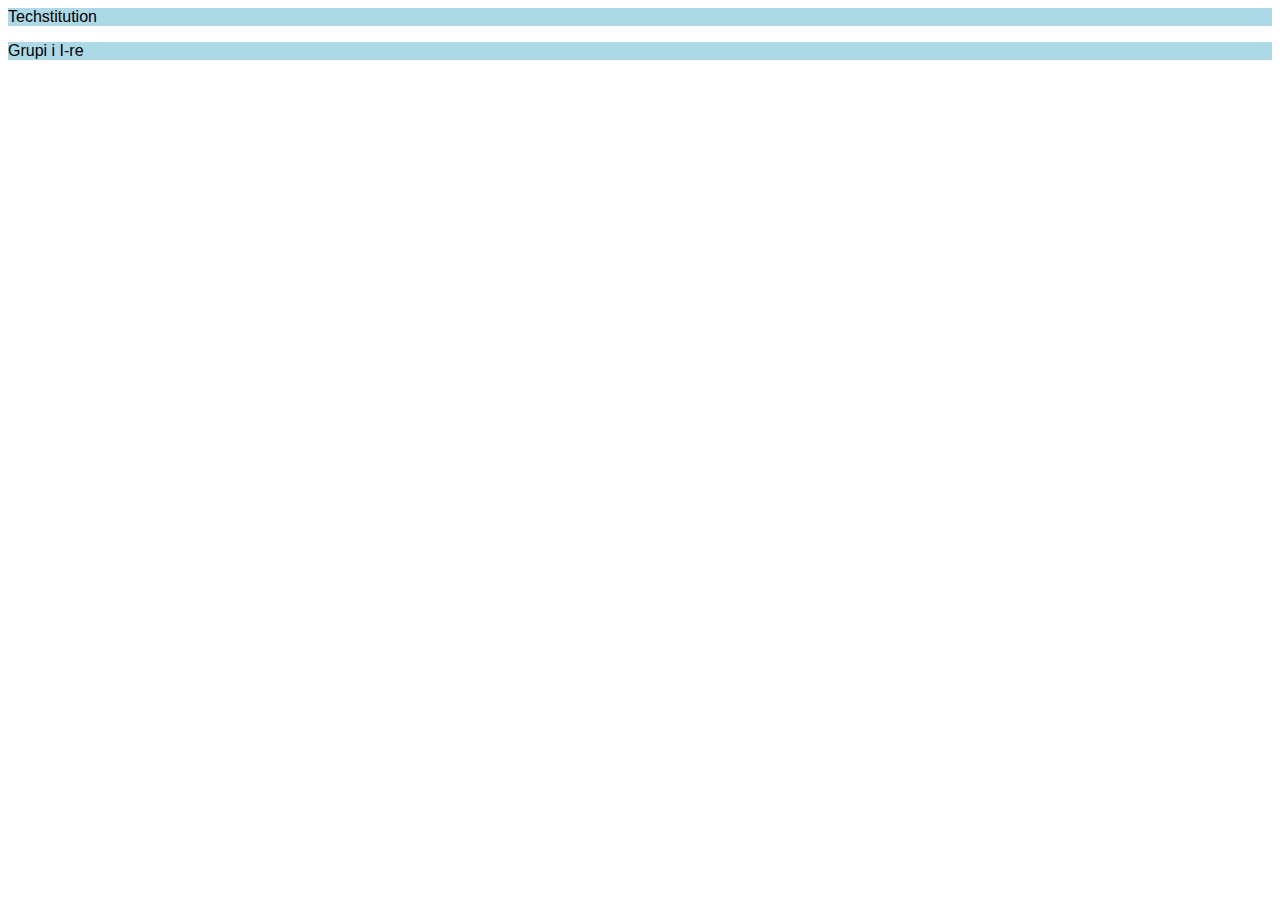
==== index.html @ 37b41392 "changes made" ====
<!doctypeoctype html>
<html>
<head>
<title>Page Title

</title>
<link rel="stylesheet" type="text/css" href="css/style.css">
</link>
<script type="text/javascript" src="js/script.js"></script>
</head>

<body>
<p id="techstitution" class="main" >Techstitution</p>
<p id ="grupi" class="main">Grupi i I-re </p>
</body>
</html>
---- css/style.css ----
.main{
	
background-color: lightblue;
font-family:arial;
}
#techstitution{
}
#grupi{
	
}
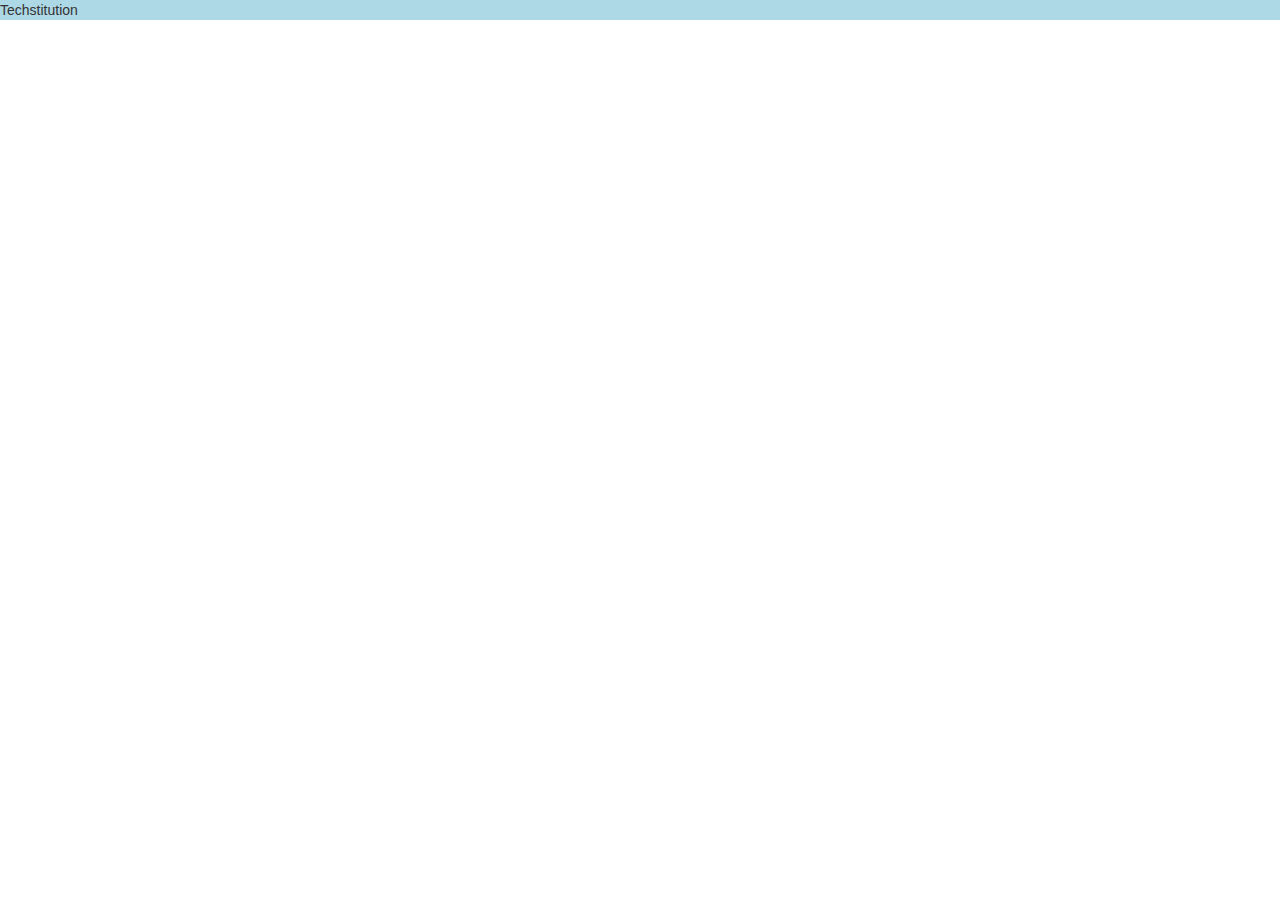
==== commit 4db4d032: "New files added" ====
--- a/index.html
+++ b/index.html
@@ -6,12 +6,19 @@
 </title>
 <link rel="stylesheet" type="text/css" href="css/style.css">
 </link>
+<link rel="stylesheet" type="text/css" href="css/bootstrap/css/bootstrap.min.css">
+</link>
 <script type="text/javascript" src="js/script.js"></script>
+<script type="text/javascript" src="js/jquery-3.2.1.min.js"></script>
+<script type="text/javascript" src="css/bootstrap/js/bootstrap.min.js"></script>
 </head>
 
 <body>
 <p id="techstitution" class="main" >Techstitution</p>
-<p id ="grupi" class="main">Grupi i I-re </p>
+
+<form>
+
+</form>
 </body>
 </html>
 
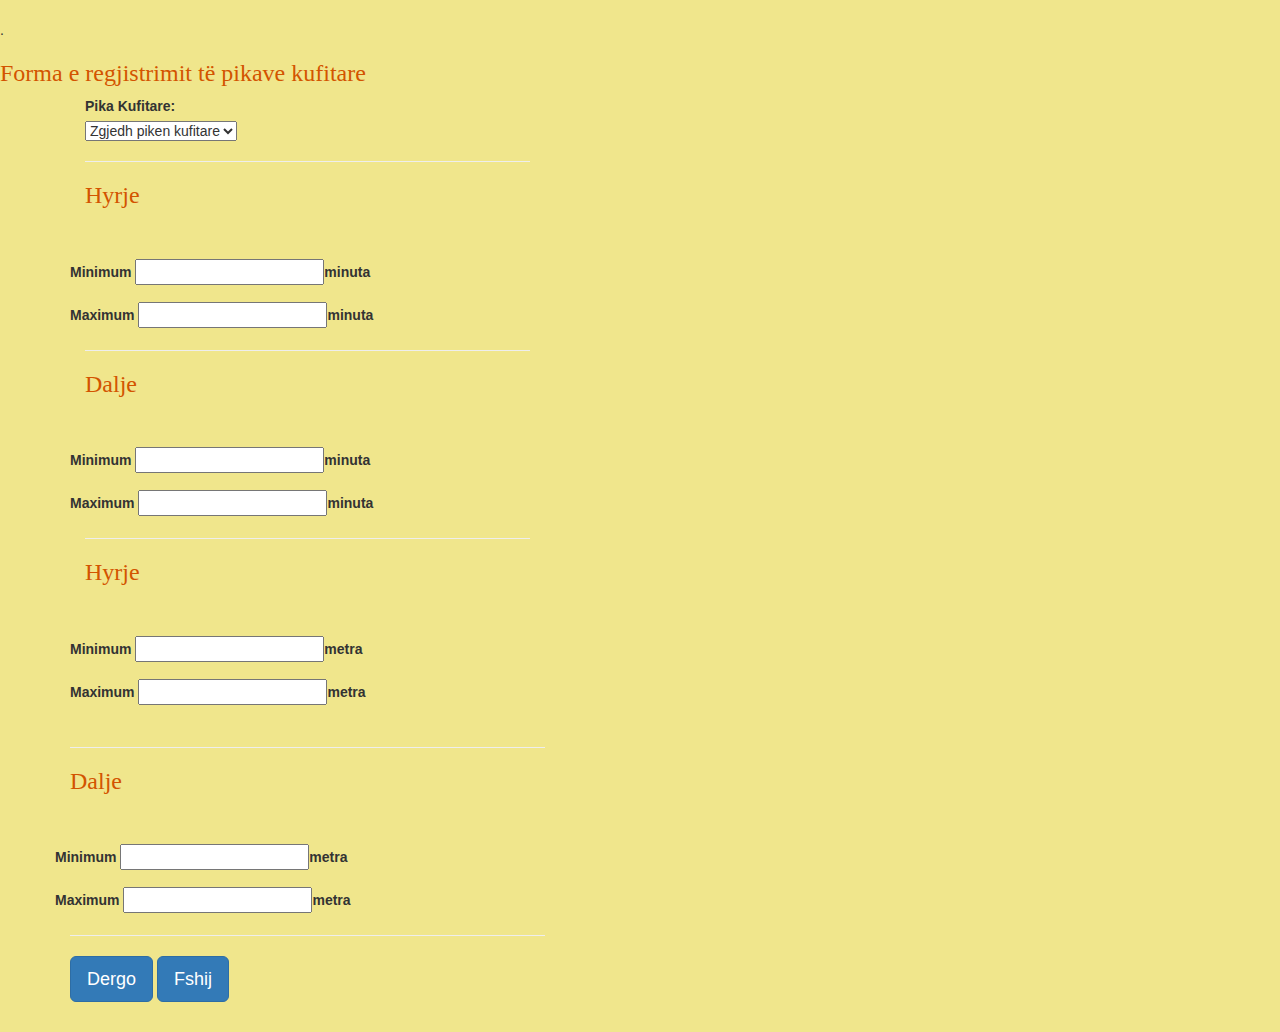
==== commit e5c8b264: "formulari" ====
--- a/index.html
+++ b/index.html
@@ -1,9 +1,7 @@
 <!doctypeoctype html>
 <html>
 <head>
-<title>Page Title
-
-</title>
+<title>Formulari per QKMK </title>
 <link rel="stylesheet" type="text/css" href="css/style.css">
 </link>
 <link rel="stylesheet" type="text/css" href="css/bootstrap/css/bootstrap.min.css">
@@ -12,14 +10,93 @@
 <script type="text/javascript" src="js/jquery-3.2.1.min.js"></script>
 <script type="text/javascript" src="css/bootstrap/js/bootstrap.min.js"></script>
 </head>
+<style>
+body{
+background-color:#F0E68C ;
+font-family:Arial;
+}
+h3{
+color:#D35400 ;
+text-align:left;
 
-<body>
-<p id="techstitution" class="main" >Techstitution</p>
+font-family:serif;
+}
+</style>
+<body><br>
+.
 
-<form>
+  <h3>Forma e regjistrimit të pikave kufitare </h3>
 
+<div class="container">
+<div class="col-xs-6">
+<form class ="form-horizontal">
+ 
+ <div class="form-group">
+ <label for="Pika- kufitare" class="col-xs-8">  Pika Kufitare:  </label><br>
+ <div class="col-xs-10">
+	<select name=“pikenKufitare" >
+	<option value=" ">Zgjedh piken kufitare
+<option value=“Vermice">Vërmicë</option>
+<option value=“Qafe e prushit">Qafë e prushit</option>
+<option value="Qafë e Morinës">Qafë e Morinës</option>
+<option value="Kullë">Kullë</option>
+<option value="Bërnjak">Bërnjak</option>
+<option value="Jarinje">Jarinje</option>
+<option value="Merdarë">Merdarë</option>
+<option value="Mutivode">Mutivodë</option>
+<option value="Dheu i Bardhë">Dheu i Bardhë</option>
+<option value="Muçibabë">Muçibabë</option>
+<option value="Hani i Elezit">Hani i Elezit	</option>
+<option value="Glloboqicë	">Glloboqicë	</option>
+</div>
+</div>
+</select>
+<hr>
+ <h3>Hyrje</h3><br /><br />
+
+ <div class="form-group">
+ <label for="maximum">Minimum</label>
+ <input type="text" class=".col-md-3" class="form-control"id="hyrja-min"><strong>minuta</strong></input>
+</div>
+<div class="form-group">
+ <label for="maximum">Maximum</label>
+ <input type="text" class=".col-md-3" class="form-control"id="hyrja-max"><strong>minuta</strong></input>
+</div>
+<hr>
+<h3>Dalje</h3><br><br>
+<div class="form-group">
+<label for="minimum">Minimum </label>
+ <input type="text" class=".col-md-3"class="form-control"id="Dalje"><strong>minuta</strong></input>
+ </div>
+ <div class="form-group">
+ <label for="maximum">Maximum</label>
+ <input type="text" class=".col-md-3"class="form-control" id="dalje"><strong>minuta</strong></input>
+</div>
+<hr>
+<h3>Hyrje</h3><br><br>
+<div class="form-group">
+<label for="minimum">Minimum </label>
+ <input type="text" class=".col-md-3"class="form-control"id="Hyrja"><strong>metra</strong></input>
+</div>
+<div class="form-group">
+ <label for="maximum">Maximum</label>
+ <input type="text" class=".col-md-3" class="form-control"id="hyrja-max"><strong>metra</strong></input><br><br>
+ <hr>
+ <h3>Dalje</h3><br><br>
+<div class="form-group">
+<label for="minimum">Minimum </label>
+ <input type="text" class=".col-md-3"class="form-control"id="Dalje"><strong>metra</strong></input>
+ </div>
+ <div class="form-group">
+ <label for="maximum">Maximum</label>
+ <input type="text" class=".col-md-3"class="form-control" id="dalje"><strong>metra</strong></input>
+</div>
+ 
+<hr>
+
+ <button type="button" class="btn btn-primary btn-lg">Dergo</button>
+  <button type="button" class="btn btn-primary btn-lg" >Fshij</button>
+ 
 </form>
 </body>
-</html>
-
-
+</html>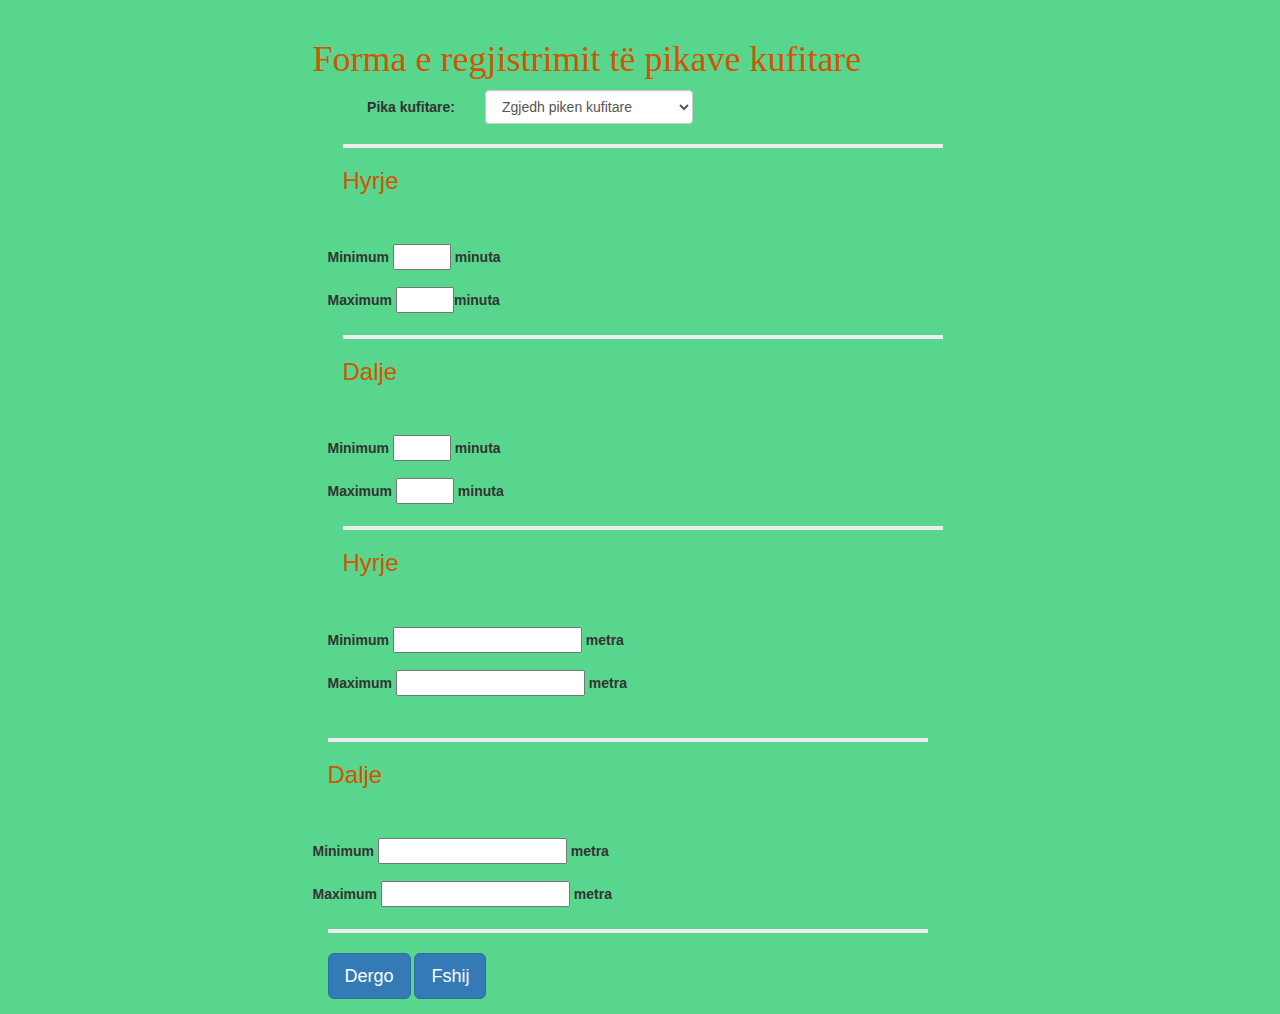
==== commit a963da26: "newFiles" ====
--- a/index.html
+++ b/index.html
@@ -6,97 +6,117 @@
 </link>
 <link rel="stylesheet" type="text/css" href="css/bootstrap/css/bootstrap.min.css">
 </link>
-<script type="text/javascript" src="js/script.js"></script>
+
 <script type="text/javascript" src="js/jquery-3.2.1.min.js"></script>
 <script type="text/javascript" src="css/bootstrap/js/bootstrap.min.js"></script>
+<script type="text/javascript" src="js/script.js"></script>
 </head>
 <style>
 body{
-background-color:#F0E68C ;
+background-color:#58D68D;
 font-family:Arial;
 }
 h3{
 color:#D35400 ;
 text-align:left;
+}
+h1{
+color:#D35400;
+text-align:left;
 
 font-family:serif;
 }
+hr{
+border-width:4px;
+width:600px;
+}
 </style>
 <body><br>
-.
 
-  <h3>Forma e regjistrimit të pikave kufitare </h3>
 
+
+<div class="row">
+<div class="col-xs-offset-3 col-cs-8">
+<h1>Forma e regjistrimit të pikave kufitare </h1>
 <div class="container">
 <div class="col-xs-6">
-<form class ="form-horizontal">
+<form class ="form-horizontal"id="border-wait-form">
+<input type="hidden" id="datetime-now"/>
  
- <div class="form-group">
- <label for="Pika- kufitare" class="col-xs-8">  Pika Kufitare:  </label><br>
- <div class="col-xs-10">
-	<select name=“pikenKufitare" >
-	<option value=" ">Zgjedh piken kufitare
-<option value=“Vermice">Vërmicë</option>
-<option value=“Qafe e prushit">Qafë e prushit</option>
-<option value="Qafë e Morinës">Qafë e Morinës</option>
-<option value="Kullë">Kullë</option>
-<option value="Bërnjak">Bërnjak</option>
-<option value="Jarinje">Jarinje</option>
-<option value="Merdarë">Merdarë</option>
-<option value="Mutivode">Mutivodë</option>
-<option value="Dheu i Bardhë">Dheu i Bardhë</option>
-<option value="Muçibabë">Muçibabë</option>
-<option value="Hani i Elezit">Hani i Elezit	</option>
-<option value="Glloboqicë	">Glloboqicë	</option>
+ <div class="form-group" " form-style-group">
+ <label for="Pika-kufitare" class="control-label col-xs-3"id="pikakufitare">Pika kufitare:</label>
+ <div class="col-xs-5">
+	<select name=“pikenKufitare" id="pika-kufitare"name="pika-kufitare" class="form-control">
+	<option disabled selected hidden =" ">Zgjedh piken kufitare
+<option value="vermice">Vërmicë</option>
+<option value="qafë e prushit">Qafë e Prushit</option>
+<option value="qafë e Morinës">Qafë e Morinës</option>
+<option value="kullë">Kullë</option>
+<option value="bërnjak">Bërnjak</option>
+<option value="jarinje">Jarinje</option>
+<option value="merdarë">Merdarë</option>
+<option value="mutivode">Mutivodë</option>
+<option value="dheu i Bardhë">Dheu i Bardhë</option>
+<option value="muçibabë">Muçibabë</option>
+<option value="hani i Elezit">Hani i Elezit	</option>
+<option value="glloboqicë	">Glloboqicë	</option>
+</select>
 </div>
 </div>
-</select>
+
 <hr>
  <h3>Hyrje</h3><br /><br />
 
- <div class="form-group">
+ <div class="form-group" "form-style-group">
  <label for="maximum">Minimum</label>
- <input type="text" class=".col-md-3" class="form-control"id="hyrja-min"><strong>minuta</strong></input>
+ <input type="number" min="0" max="59" class=".col-md-3" class="form-control"id="hyrje-min-minuta"name="hyrja-min-minuta">
+ <span><strong>minuta</strong></input></span>
 </div>
 <div class="form-group">
  <label for="maximum">Maximum</label>
- <input type="text" class=".col-md-3" class="form-control"id="hyrja-max"><strong>minuta</strong></input>
+ <input type="number" min="0" max="59"class=".col-md-3" class="form-control"id="hyrje-max-minuta"name="hyrja-max-minuta"><span><strong>minuta</strong></input></span>
 </div>
 <hr>
 <h3>Dalje</h3><br><br>
 <div class="form-group">
 <label for="minimum">Minimum </label>
- <input type="text" class=".col-md-3"class="form-control"id="Dalje"><strong>minuta</strong></input>
+ <input type="number" min="0" max="59"class=".col-md-3"class="form-control"id="dalje-min-minuta"name="dalje-min-minuta">
+ <span><strong>minuta</strong></input></span>
  </div>
  <div class="form-group">
  <label for="maximum">Maximum</label>
- <input type="text" class=".col-md-3"class="form-control" id="dalje"><strong>minuta</strong></input>
+ <input type="number" min="0" max="59" class=".col-md-3"class="form-control" id="dalje-max-minuta"name="dalje-max-minuta">
+ <span><strong>minuta</strong></input></span>
 </div>
 <hr>
 <h3>Hyrje</h3><br><br>
 <div class="form-group">
 <label for="minimum">Minimum </label>
- <input type="text" class=".col-md-3"class="form-control"id="Hyrja"><strong>metra</strong></input>
+ <input type="number"min="0"class=".col-md-3"class="form-control"id="hyrje-min-metra"name="hyrja-min-minuta">
+ <span><strong>metra</strong></input></span>
 </div>
 <div class="form-group">
  <label for="maximum">Maximum</label>
- <input type="text" class=".col-md-3" class="form-control"id="hyrja-max"><strong>metra</strong></input><br><br>
+ <input type="number" min="0"class=".col-md-3" class="form-control"id="hyrje-max-metra"name="hyrja-max-minuta">
+ <span><strong>metra</strong></input></span><br><br>
  <hr>
  <h3>Dalje</h3><br><br>
 <div class="form-group">
 <label for="minimum">Minimum </label>
- <input type="text" class=".col-md-3"class="form-control"id="Dalje"><strong>metra</strong></input>
+ <input type="number"min="0" class=".col-md-3"class="form-control"id="dalje-min-metra"name="dalje-min-metra">
+ <span><strong>metra</strong></input></span>
  </div>
  <div class="form-group">
  <label for="maximum">Maximum</label>
- <input type="text" class=".col-md-3"class="form-control" id="dalje"><strong>metra</strong></input>
+ <input type="number"min="0" class=".col-md-3"class="form-control" id="dalje-max-metra"name="dalje-max-metra">
+ <span><strong>metra</strong</input></span>
 </div>
  
 <hr>
 
- <button type="button" class="btn btn-primary btn-lg">Dergo</button>
-  <button type="button" class="btn btn-primary btn-lg" >Fshij</button>
- 
+ <button type="submit" class="btn btn-primary btn-lg">Dergo</button>
+ <button type="submit" class="btn btn-primary btn-lg" >Fshij</button>
+ </div>
 </form>
 </body>
 </html>